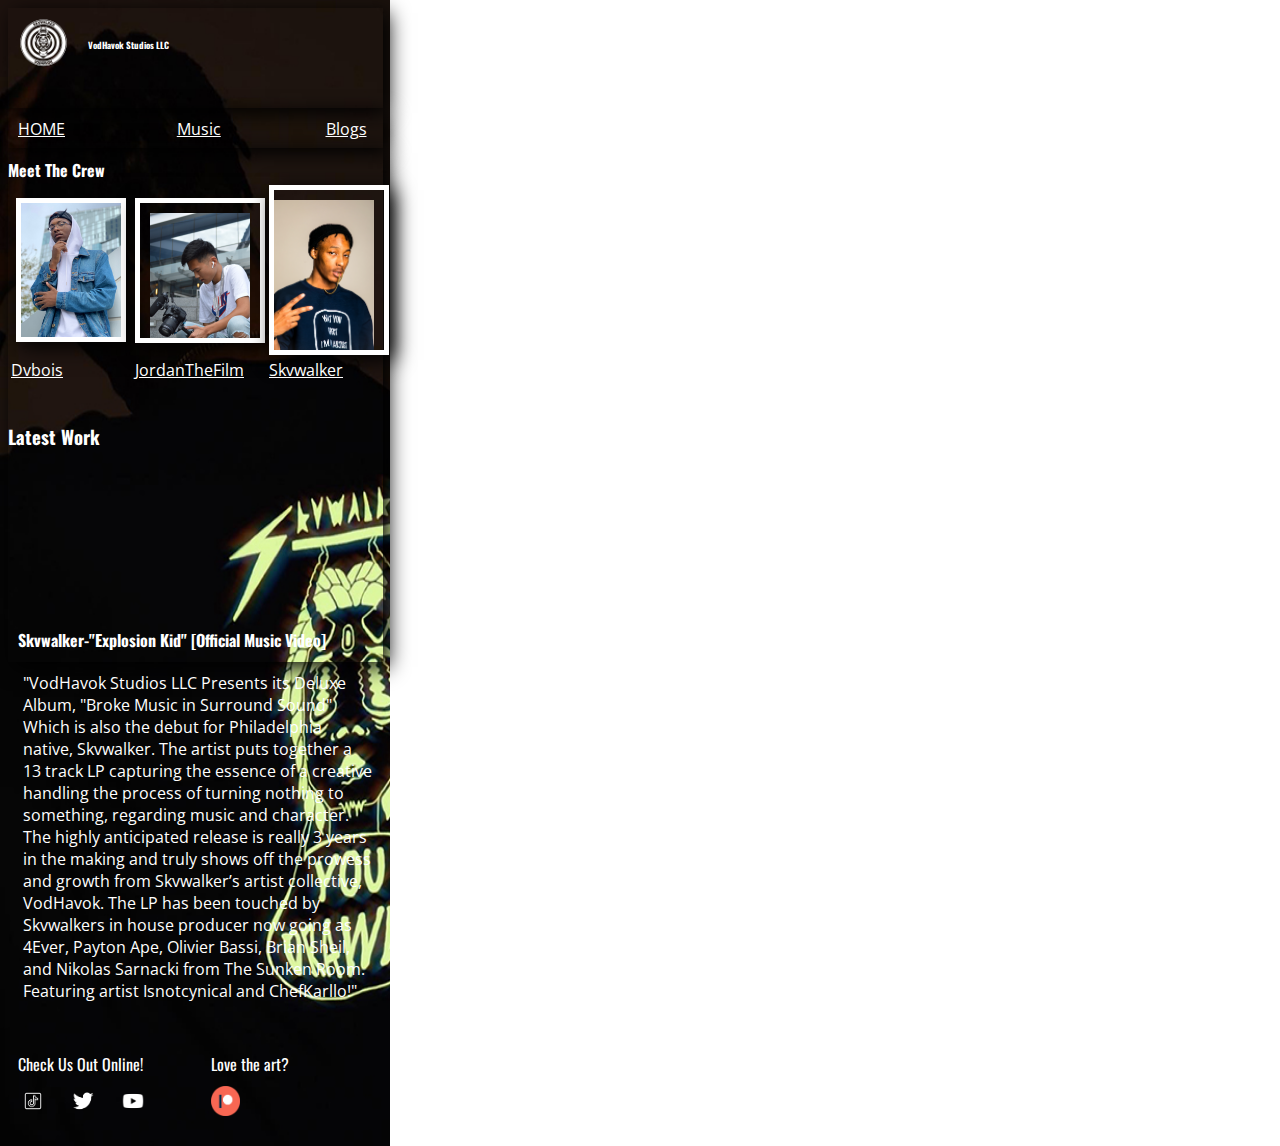
==== index.html @ 7fa4c633 "Final Project Edits" ====
<!DOCTYPE html 5>

<html lang="en">
    
    <head>
        <!-- "VodHavok Studios LLC" Fontlink-->
            <link rel="preconnect" href="https://fonts.gstatic.com">
            <!--Oswald-->
                <link href="https://fonts.googleapis.com/css2?family=Oswald&display=swap" rel="stylesheet">
            <!--Open Sans Condensed-->
                <link href="https://fonts.googleapis.com/css2?family=Open+Sans+Condensed:wght@300&display=swap" rel="stylesheet">
            <!--Karla-->
                <link href="https://fonts.googleapis.com/css2?family=Karla:wght@200&family=Open+Sans+Condensed:wght@300&display=swap" rel="stylesheet">
                <link href="https://fonts.googleapis.com/css2?family=Karla:wght@200;500&family=Open+Sans+Condensed:wght@300&display=swap" rel="stylesheet">

        <link rel="stylesheet" href="css/vhstylesheet.css"/>
        <meta charset="UTF-8">
        <meta name="viewport" content="width=device-width, initial-scale=1.0">
        <title>idmproject.vodhavok.com</title>
    </head>
    
    <body>
        <!--Pixel Boundary-->
        <!--iPhone XS, Screen Size: 2436 x 1125 pixels-->
        <!--iPhone XS, View Port: 375 x 812 pixels-->

        <!-- Web Header-->
        <header>
            <img src="images/vhs_logo_white.png" class="vhs">
            <h1>VodHavok Studios LLC</h1>
        </header>

        <!--Page Menu-->
        <div class="menu">
            <div class="box1"><a href="https://www.vodhavok.com">HOME</a></div>
            <div class="box2"><a href="https://www.vodhavok.com/music">Music</a></div>
            <div class="box3"><a href="https://www.vodhavok.com/blogs">Blogs</a></div>      
        </div>

        <!--Web Page-->
        <div class="page">
        
            <!--Page Title-->
            <div class="subheader">
                <h2>Meet The Crew</h2>
            </div>

            <!--Dispaly Crew-->
            <table class="pics">
                <tr>
                <td><img class="dvbois" src="images/dvbois.JPG"></td>
                <td><img class="jordan" src="images/jordanthefilm.jpg"></td>
                <td><img class="sky" src="images/skvwalker.jpg"></td>
                </tr>
                <tr>
                    <td><a href="https://www.artbydvbois.com/about">Dvbois</a></td>
                    <td><a href="https://www.instagram.com/jordanthefilm/?hl=en">JordanTheFilm</a></td>
                    <td><a href="https://www.vodhavok.com/press">Skvwalker</a></td>
                </tr>
            </table>

            <div class="video">
                <div> 
                    <h3>Latest Work</h3>
                </div>
                
                <!-- video -->

                <iframe class="explosionvid"
                src="https://www.youtube.com/embed/d1qq_ySlmoc" 
                frameborder="0" allow="accelerometer; autoplay; 
                clipboard-write; encrypted-media; 
                gyroscope; picture-in-picture"></iframe>


            </div>

                <!-- captoion -->
                <h4>Skvwalker-"Explosion Kid" [Official Music Video]</h4>


                <!-- Quick Synopsis -->
                <!-- Text -->
                <div class="general">
                    <p>
                        "VodHavok Studios LLC Presents its Deluxe Album, 
                        "Broke Music in Surround Sound" Which is also the 
                        debut for Philadelphia native, Skvwalker. The artist 
                        puts together a 13 track LP capturing the essence 
                        of a creative handling the process of turning 
                        nothing to something, regarding music and character. 
                        The highly anticipated release is really 3 years in 
                        the making and truly shows off the prowess and growth 
                        from Skvwalker’s artist collective, VodHavok. The LP 
                        has been touched by Skvwalkers in house producer now 
                        going as 4Ever, Payton Ape, Olivier Bassi, Brian Sheil, 
                        and Nikolas Sarnacki from The Sunken Room. Featuring 
                        artist Isnotcynical and ChefKarllo!"
                    </p>
                </div>
        </div>

        <footer>
            <div>
                <p class="sub1">Check Us Out Online!</p>
                <a href="https://www.tiktok.com/@skvwalker?source=h5_m"><img src="images/tiktok_icon.png" class="tiktok"></a>
                <a href="https://twitter.com/vodhavok"><img src="images/Twitter_icon.png" class="twitter"></a>
                <a href="https://www.youtube.com/user/buddyboy00100/about?view_as=subscriber"><img src="images/Youtube_icon.png" class="youtube"></a>
            </div>
            <div>
                <p class="sub2">Love the art?</p>
                <a href="https://www.patreon.com/vodhavok"><img src="images/patreon_logo.png" class="patron"></a>
            </div>
        </footer>
    </body>

</html>
---- css/vhstylesheet.css ----
body {
    background-image: url(../images/vhs_background.jpg);
    z-index: 0;
    max-width: 375px;
    height: auto;
    background-size: 390px 1200px; 
    background-repeat: no-repeat;
}

/*--Header--*/
header {
    clear: both;
    float: left;
    box-shadow: 5px 5px 20px rgba(0, 0, 0, 1);
    width: 375px;
    height: 100px;
}

img.vhs {
    float: left;
    width: 70px;
    height: auto;
    margin: 0;
    padding: 0;
}

h1 {
    float: left;
    padding: 30 10 0;
    font-size: xx-small;
    Color: White;
    font-family: 'Oswald', sans-serif;
    margin: 0;
}

header .menu-icon {
    position: relative;
    outline: 1px solid red;
    padding: 28px 30px;
}

header .menu-icon .nav-icon {
    background: #333;
    width: 18px;
    height: 2px;
}

a:link {
    color: white;
}

a:hover {
    color: yellowgreen;
}

a:active {
    color: white;
}

a:visited {
    color: white;
}

/*--Main Menu--*/
div.menu {
    display: flex; 
    justify-content: space-between;
    clear: both;
    width: 375px;
    font-family: 'Open Sans Condensed', sans-serif;
    height: 40px;
    box-shadow: 5px 5px 20px rgba(0, 0, 0, 1);
}

div.box1 {
    width: 10%;
    float: left;
    padding: 10 30 0 10;
    color: white;
}

div.box2 {
    width: 10%;
    float: left; 
    left: 60%;
    padding: 10 20 10;
    color: white;
}

div.box3 {
    width: 10%;
    float: right;
    padding: 10 20 10;
    color: white;
}

/*--Page--*/
div.page {
    clear: both;
    max-width: 385px;
    box-shadow: 5px 5px 20px rgba(0, 0, 0, 1);
}

/*--Meet the crew--*/
div.subheader h2 {
    clear: both;
    margin: 0;
    padding: 10 10 0 0;
    font-size: medium;
    color: white;
    font-family: 'Oswald', sans-serif;
}

table.pics {
    float: center;
    height: auto;
    padding: 0 0 20 0;
}

table.pics td img.dvbois {
    float: left;
    max-width: 100px;
    height: auto;
    margin: 5px;
    border: 5px solid white;
    box-shadow: 5px 5px 20px rgba(0, 0, 0, 1);
}

table.pics td img.jordan {
    max-width: 100px;
    height: auto;
    padding: 10 10 0 10;
    margin: 0;
    border: 5px solid white;
    box-shadow: 5px 5px 20px rgba(0, 0, 0, 1);
}

table.pics td img.sky {
    max-width: 100px;
    height: auto;
    padding: 10 10 0 0;
    margin: 0;
    border: 5px solid white;
    box-shadow: 5px 5px 20px rgba(0, 0, 0, 1);
}

table.pics tr {
    color: white;
    font-family: 'Open Sans Condensed', sans-serif;
    padding: 10 20 0 10;
    margin: 10px;
}



div.video h3 {
    color: white;
    font-family: 'Oswald', sans-serif;
}

/*--Header--*/
h4 {
    color: white;
    font-family: 'Oswald', sans-serif;
    margin: 0 10 0 0;
    padding: 10 10 10 10;
}

/*--VIDEO--*/
div.video iframe.explosionvid {
    clear: both;
    width: 370px;
    height: auto;
    float: center
}

div.general p {
    color: white;
    padding: 10 10 0;
    float: left;
    max-width: 375px;
    height: auto;
    padding: 10 10 10 10;
    font-family: 'Karla', sans-serif;
    font-family: 'Open Sans Condensed', sans-serif;
    margin: 0 0 0 5;
}

footer {
    width: 385px;
    box-shadow: 5px 5px 20px rgba(0, 0, 0, 1);
}

footer div {
    width: 50%;
    float: left;
    padding: 20 0 20;
}

p.sub1 {
    margin: 0;
    padding: 20 10 0;
    font-size: medium;
    color: white;
    font-family: 'Oswald', sans-serif;
}

footer img.tiktok {
    float: left;
    max-width: 30px;
    height: auto;
    margin: 10px;
}

footer img.twitter {
    float: left;
    max-width: 30px;
    height: auto;
    margin: 10;
}

footer img.youtube {
    float: left;
    max-width: 30px;
    height: auto;
    margin: 10;
}

footer div div {
    width: 50%;
    float: left;
    padding: 20 0 20;
}

p.sub2 {
    clear: left;
    margin: 0;
    padding: 20 10 0;
    font-size: medium;
    color: white;
    font-family: 'Oswald', sans-serif;
}

footer img.patron {
    float: left;
    max-width: 30px;
    height: auto;
    margin: 10px;
}
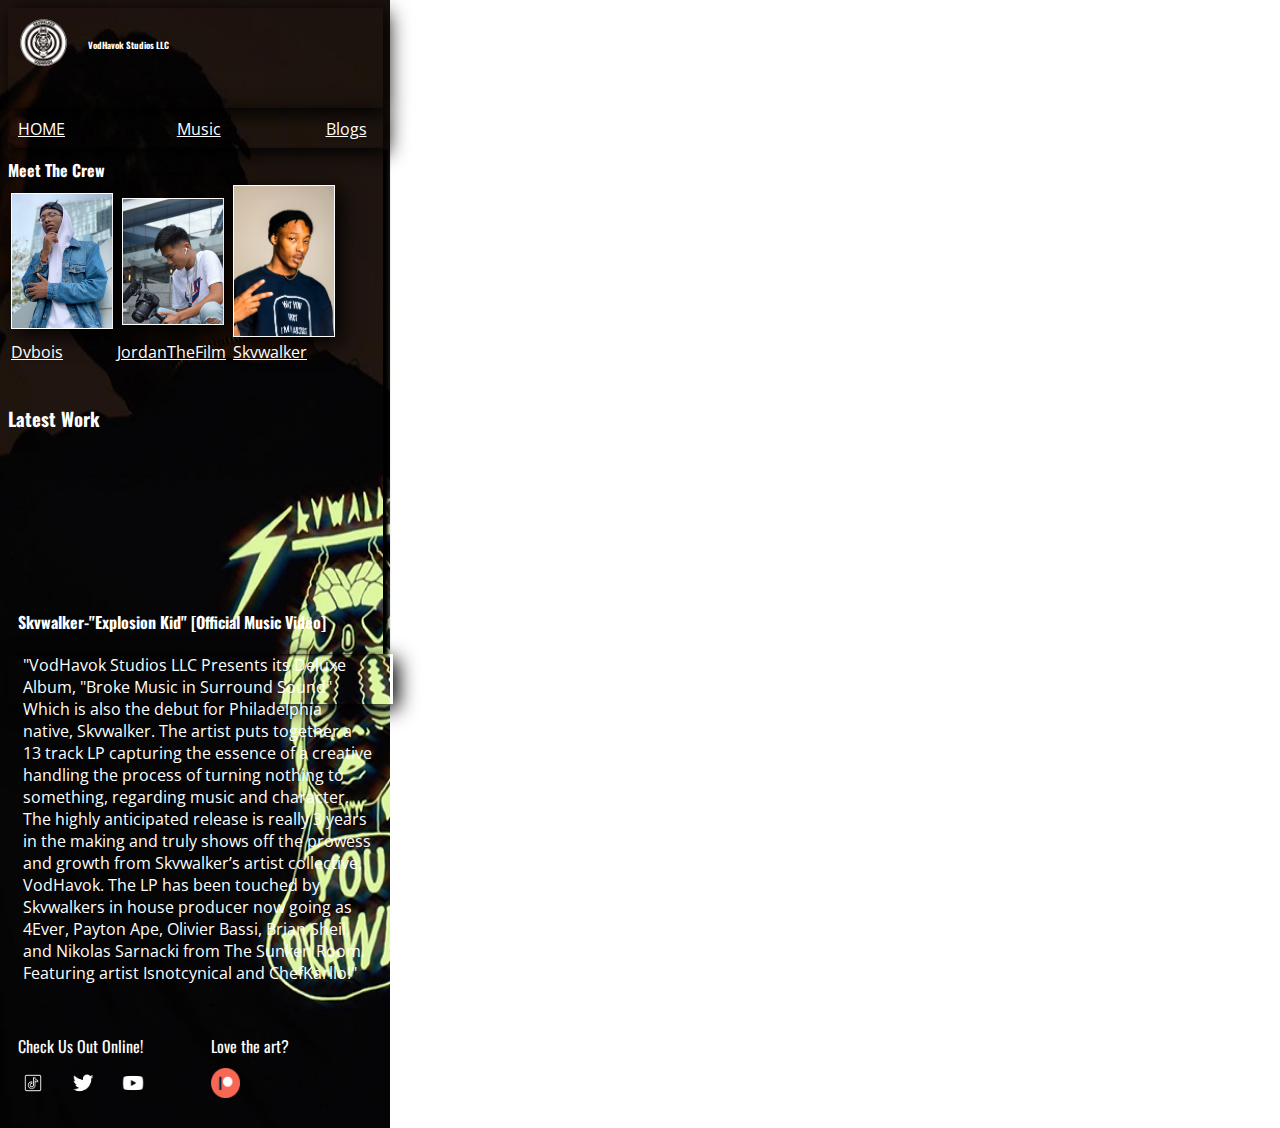
==== commit 1d6eeae7: "Final Project Edits" ====
--- a/index.html
+++ b/index.html
@@ -48,9 +48,9 @@
             <!--Dispaly Crew-->
             <table class="pics">
                 <tr>
-                <td><img class="dvbois" src="images/dvbois.JPG"></td>
-                <td><img class="jordan" src="images/jordanthefilm.jpg"></td>
-                <td><img class="sky" src="images/skvwalker.jpg"></td>
+                <td><a href="https://www.instagram.com/dvbois"><img class="dvbois" src="images/dvbois.JPG"></a></td>
+                <td><a href="https://www.youtube.com/channel/UCfOO6BKsPHDyPbWJEafyoRQ"><img class="jordan" src="images/jordanthefilm.jpg"></a></td>
+                <td><a href="https://www.instagram.com/skvwalker"><img class="sky" src="images/skvwalker.jpg"></a></td>
                 </tr>
                 <tr>
                     <td><a href="https://www.artbydvbois.com/about">Dvbois</a></td>
--- a/css/vhstylesheet.css
+++ b/css/vhstylesheet.css
@@ -1,7 +1,7 @@
 body {
     background-image: url(../images/vhs_background.jpg);
     z-index: 0;
-    max-width: 375px;
+    width: 375px;
     height: auto;
     background-size: 390px 1200px; 
     background-repeat: no-repeat;
@@ -33,17 +33,7 @@
     margin: 0;
 }
 
-header .menu-icon {
-    position: relative;
-    outline: 1px solid red;
-    padding: 28px 30px;
-}
-
-header .menu-icon .nav-icon {
-    background: #333;
-    width: 18px;
-    height: 2px;
-}
+/* Hyper Link Style */
 
 a:link {
     color: white;
@@ -62,7 +52,7 @@
 }
 
 /*--Main Menu--*/
-div.menu {
+.menu {
     display: flex; 
     justify-content: space-between;
     clear: both;
@@ -70,6 +60,7 @@
     font-family: 'Open Sans Condensed', sans-serif;
     height: 40px;
     box-shadow: 5px 5px 20px rgba(0, 0, 0, 1);
+   
 }
 
 div.box1 {
@@ -97,12 +88,13 @@
 /*--Page--*/
 div.page {
     clear: both;
-    max-width: 385px;
-    box-shadow: 5px 5px 20px rgba(0, 0, 0, 1);
+    width: 375px;
+    box-shadow: 5px 1px 3px rgba(0, 0, 0, 1);
+    padding: 0 0 10px 0;
 }
 
 /*--Meet the crew--*/
-div.subheader h2 {
+.subheader h2 {
     clear: both;
     margin: 0;
     padding: 10 10 0 0;
@@ -112,6 +104,8 @@
 }
 
 table.pics {
+    display: flex; 
+    justify-content: space-between;
     float: center;
     height: auto;
     padding: 0 0 20 0;
@@ -121,26 +115,23 @@
     float: left;
     max-width: 100px;
     height: auto;
-    margin: 5px;
-    border: 5px solid white;
+    border: 1px solid white;
     box-shadow: 5px 5px 20px rgba(0, 0, 0, 1);
 }
 
 table.pics td img.jordan {
     max-width: 100px;
     height: auto;
-    padding: 10 10 0 10;
-    margin: 0;
-    border: 5px solid white;
+    margin: 5px;
+    border: 1px solid white;
     box-shadow: 5px 5px 20px rgba(0, 0, 0, 1);
 }
 
 table.pics td img.sky {
     max-width: 100px;
     height: auto;
-    padding: 10 10 0 0;
-    margin: 0;
-    border: 5px solid white;
+    margin: 0;
+    border: 1px solid white;
     box-shadow: 5px 5px 20px rgba(0, 0, 0, 1);
 }
 
@@ -188,6 +179,7 @@
 
 footer {
     width: 385px;
+    height: 50px;
     box-shadow: 5px 5px 20px rgba(0, 0, 0, 1);
 }
 
